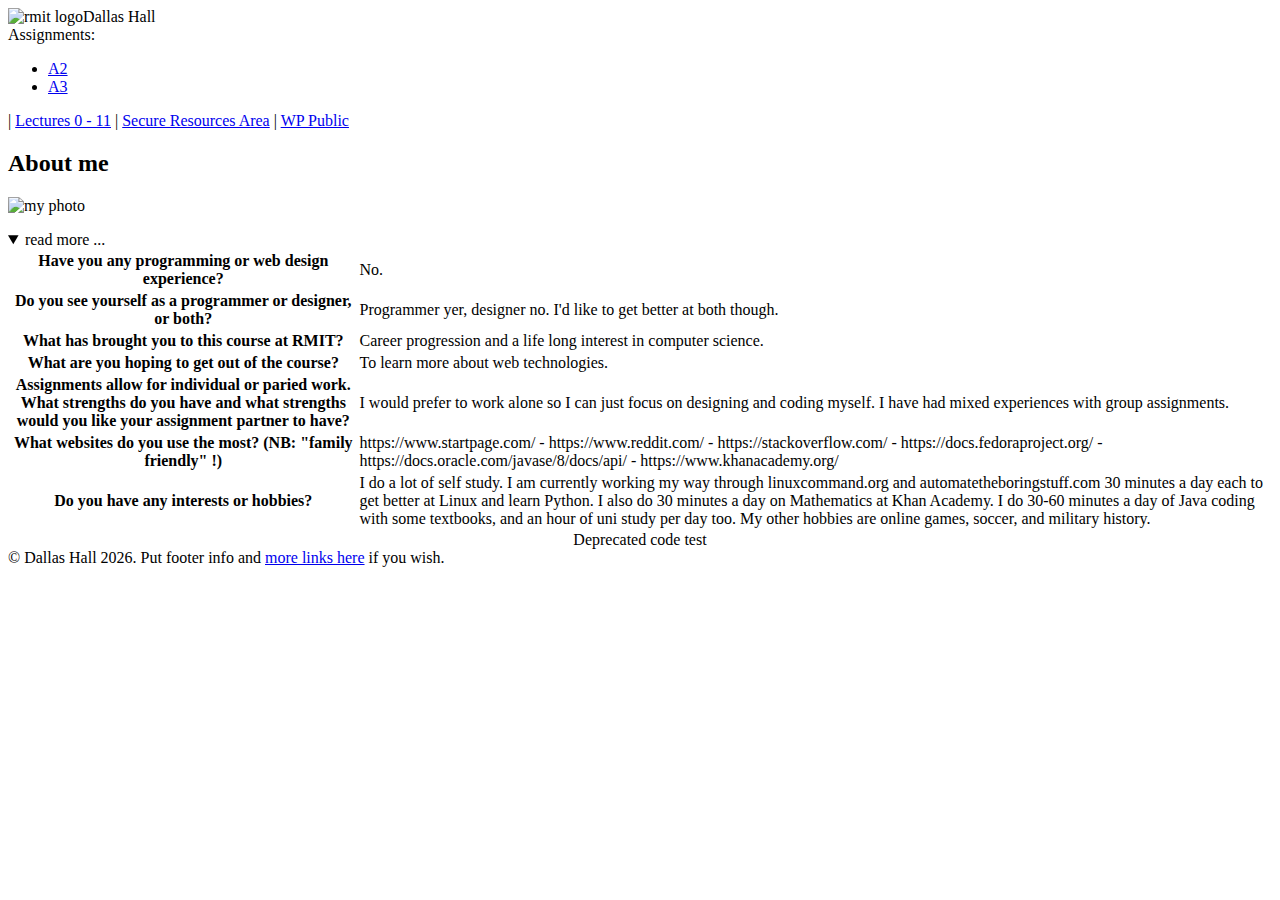
==== wp/a1/index.html @ b71b0819 "more updates" ====
<!DOCTYPE html>
<html>
  <head>
    <meta charset="utf-8">
    <!-- meta http-equiv="X-Frame-Options" content="deny" -->
    <title>Dallas` First Webpage</title>

    <!-- We will cover style later. Skip down to the body tag -->
    <link type="text/css" rel="stylesheet" href="/~e54061/css/wireframe.css"/>
    <link type="text/css" rel="stylesheet" href="/~e54061/css/basic.css"/>
  </head>

  <body>

    <header>
      <!-- Image sourced from www.rmit.edu.au for educational purposes only -->
      <div><img src='http://mams.rmit.edu.au/pydyrxvec44m.png' alt='rmit logo'/>Dallas Hall
      </div>
    </header>

    <nav>
      Assignments:
      <!-- link locations: relative to current directory -->
      <ul>
        <li><a href="../a2" target="_blank">A2</a></li>
        <li><a href="../a3" target="_blank">A3</a></li>
      </ul> |
      <!-- link locations: relative to e54061's root web directory -->
      <a href="/~e54061/wp/lectures" target="_blank">Lectures 0 - 11</a> |
      <a href="/~e54061/secure" target="_blank">Secure Resources Area</a> | 
      <!-- link location: absolute -->
      <a href='https://drive.google.com/drive/folders/0B-upi05mqSg9TzBsUDZwdFJrdlE' target="_blank">WP Public</a>
    </nav>

    <main>
      <article id='about-me'>
        <h2>About me</h2>
        <p>
          <img src="../img/photo.jpg" width=200 height=200 alt='my photo' />
        </p>
        <details open>
          <summary>read more ...</summary>
            <table id="more-about-me">
              <tr>
                <th>Have you any programming or web design experience?</th>
                <td>No.</td>
              </tr>
              <tr>
                <th>Do you see yourself as a programmer or designer, or both?</th>
                <td>Programmer yer, designer no.  I'd like to get better at both though.</td>
              </tr>
              <tr>
                <th>What has brought you to this course at RMIT?</th>
                <td>Career progression and a life long interest in computer science.</td>
              </tr>
              <tr>
                <th>What are you hoping to get out of the course?</th>
                <td>To learn more about web technologies.</td>
              </tr>
              <tr>
                <th>Assignments allow for individual or paried work. What strengths do you have and what strengths would you like your assignment partner to have?</th>
                <td>I would prefer to work alone so I can just focus on designing and coding myself.  I have had mixed experiences with group assignments.</td>
              </tr>
              <tr>
                <th>What websites do you use the most? (NB: "family friendly" !)</th>
                <td>https://www.startpage.com/ - https://www.reddit.com/ - https://stackoverflow.com/ - https://docs.fedoraproject.org/ - https://docs.oracle.com/javase/8/docs/api/ - https://www.khanacademy.org/</td>
              </tr>
              <tr>
                <th>Do you have any interests or hobbies?</th>
                <td>I do a lot of self study.  I am currently working my way through linuxcommand.org and automatetheboringstuff.com 30 minutes a day each to get better at Linux and learn Python.  I also do 30 minutes a day on Mathematics at Khan Academy. I do 30-60 minutes a day of Java coding with some textbooks, and an hour of uni study per day too.  My other hobbies are online games, soccer, and military history.</td>
              </tr>
            </table>
        </details>
      </article>
      <aside>
        <div align='center'>Deprecated code test</div>
      </aside>
    </main>

    <footer>
      &copy; Dallas Hall
      <script>
        document.write(new Date().getFullYear());
      </script>.
      Put footer info and <a href=' '>more links here</a> if you wish. 
    </footer>
    

  </body>

</html>
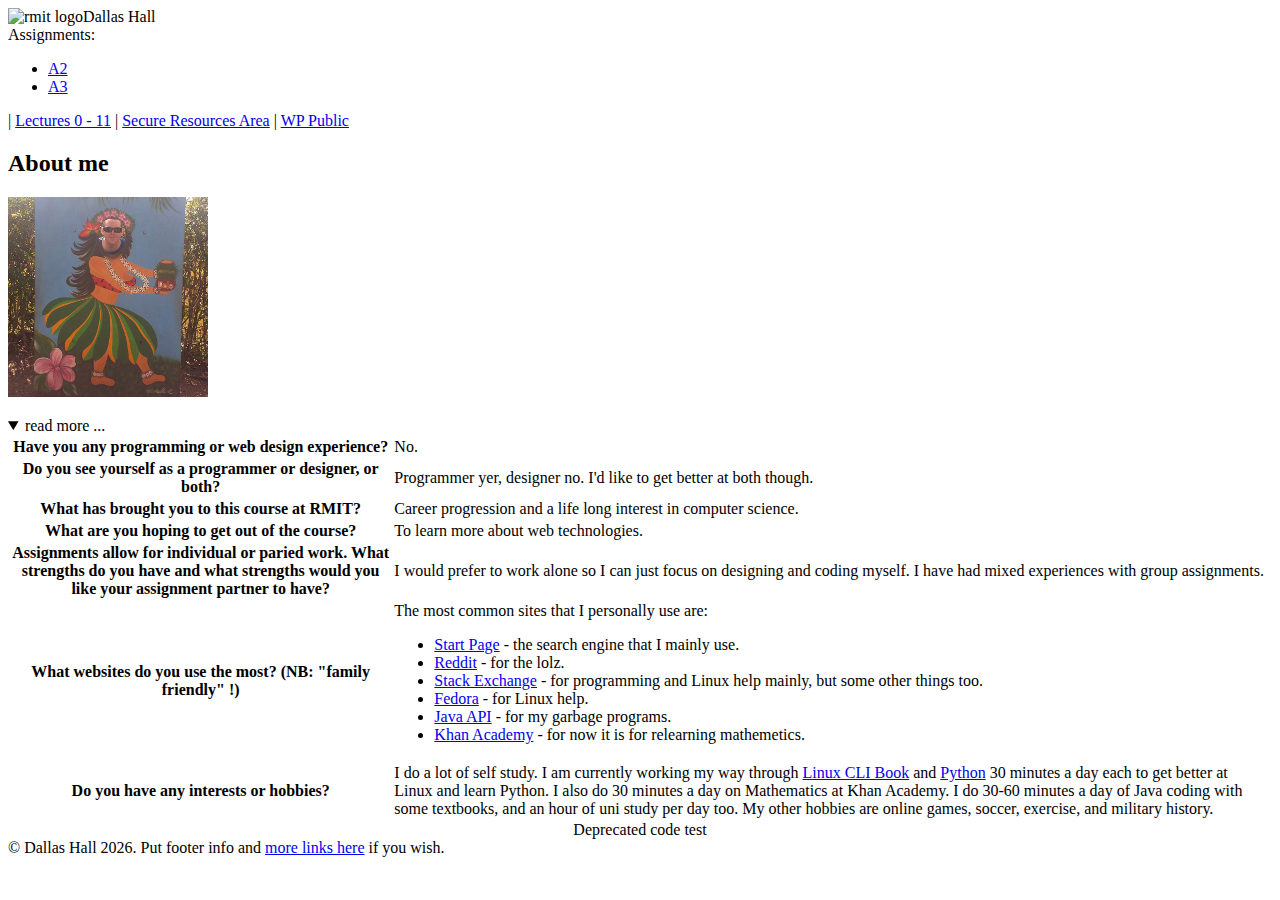
==== commit 894526a2: "updated html for assignment 1" ====
--- a/wp/a1/index.html
+++ b/wp/a1/index.html
@@ -36,7 +36,7 @@
       <article id='about-me'>
         <h2>About me</h2>
         <p>
-          <img src="../img/photo.jpg" width=200 height=200 alt='my photo' />
+          <img src="../img/Pineapple_Dallas_200x200.jpg" width=200 height=200 alt='my photo' />
         </p>
         <details open>
           <summary>read more ...</summary>
@@ -63,11 +63,20 @@
               </tr>
               <tr>
                 <th>What websites do you use the most? (NB: "family friendly" !)</th>
-                <td>https://www.startpage.com/ - https://www.reddit.com/ - https://stackoverflow.com/ - https://docs.fedoraproject.org/ - https://docs.oracle.com/javase/8/docs/api/ - https://www.khanacademy.org/</td>
+                <td>
+			The most common sites that I personally use are:
+			<ul>
+			<li><a href="https://www.startpage.com/">Start Page</a> - the search engine that I mainly use.</li>
+			<li><a href="https://www.reddit.com/">Reddit</a> - for the lolz.</li>
+			<li><a href="https://stackexchange.com/sites">Stack Exchange</a> - for programming and Linux help mainly, but some other things too.</li>
+			<li><a href="https://docs.fedoraproject.org/">Fedora</a> - for Linux help.</li>
+			<li><a href="https://docs.oracle.com/javase/8/docs/api/">Java API</a> - for my garbage programs.</li>
+			<li><a href="https://www.khanacademy.org/">Khan Academy</a> - for now it is for relearning mathemetics.</li>
+		</td>
               </tr>
               <tr>
                 <th>Do you have any interests or hobbies?</th>
-                <td>I do a lot of self study.  I am currently working my way through linuxcommand.org and automatetheboringstuff.com 30 minutes a day each to get better at Linux and learn Python.  I also do 30 minutes a day on Mathematics at Khan Academy. I do 30-60 minutes a day of Java coding with some textbooks, and an hour of uni study per day too.  My other hobbies are online games, soccer, and military history.</td>
+                <td>I do a lot of self study.  I am currently working my way through <a href="http://linuxcommand.org/tlcl.php">Linux CLI Book</a> and <a href="http://automatetheboringstuff.com">Python</a> 30 minutes a day each to get better at Linux and learn Python.  I also do 30 minutes a day on Mathematics at Khan Academy. I do 30-60 minutes a day of Java coding with some textbooks, and an hour of uni study per day too.  My other hobbies are online games, soccer, exercise, and military history.</td>
               </tr>
             </table>
         </details>
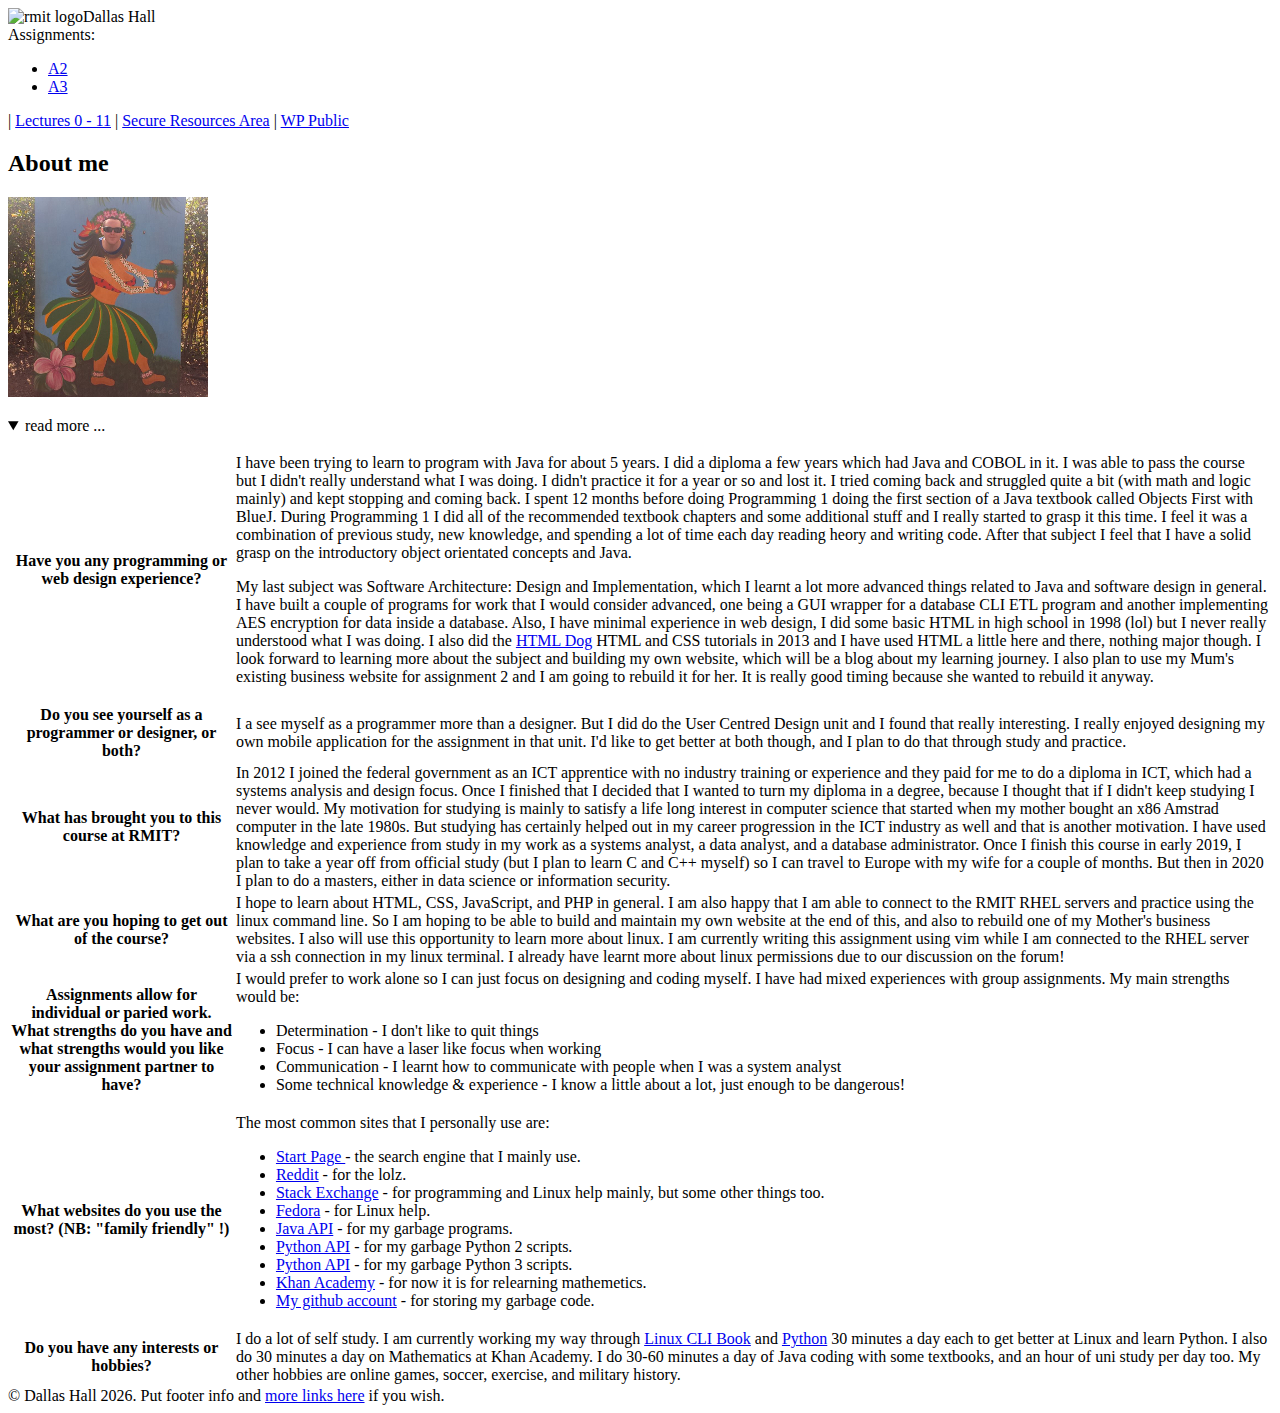
==== commit ed3f9085: "updated assignment 1, added .htaccess files for a2 and a3" ====
--- a/wp/a1/index.html
+++ b/wp/a1/index.html
@@ -43,35 +43,47 @@
             <table id="more-about-me">
               <tr>
                 <th>Have you any programming or web design experience?</th>
-                <td>No.</td>
+                <td><p>I have been trying to learn to program with Java for about 5 years. I did a diploma a few years which had Java and COBOL in it.  I was able to pass the course but I didn't really understand what I was doing.  I didn't practice it for a year or so and lost it.  I tried coming back and struggled quite a bit (with math and logic mainly) and kept stopping and coming back.  I spent 12 months before doing Programming 1 doing the first section of a Java textbook called Objects First with BlueJ.  During Programming 1 I did all of the recommended textbook chapters and some additional stuff and I really started to grasp it this time.  I feel it was a combination of previous study, new knowledge, and spending a lot of time each day reading heory and writing code.  After that subject I feel that I have a solid grasp on the introductory object orientated concepts and Java.
+</p><p>My last subject was Software Architecture: Design and Implementation, which I learnt a lot more advanced things related to Java and software design in general.  I have built a couple of programs for work that I would consider advanced, one being a GUI wrapper for a database CLI ETL program and another implementing AES encryption for data inside a database.  Also, I have minimal experience in web design, I did some basic HTML in high school in 1998 (lol) but I never really understood what I was doing.  I also did the <a href="www.htmldog.com"> HTML Dog</a> HTML and CSS tutorials in 2013 and I have used HTML a little here and there, nothing major though.  I look forward to learning more about the subject and building my own website, which will be a blog about my learning journey.  I also plan to use my Mum's existing business website for assignment 2 and I am going to rebuild it for her.  It is really good timing because she wanted to rebuild it anyway.</p></td>
               </tr>
               <tr>
                 <th>Do you see yourself as a programmer or designer, or both?</th>
-                <td>Programmer yer, designer no.  I'd like to get better at both though.</td>
+                <td>I a see myself as a programmer more than a designer.  But I did do the User Centred Design unit and I found that really interesting.  I really enjoyed designing my own mobile application for the assignment in that unit.  I'd like to get better at both though, and I plan to do that through study and practice.</td>
               </tr>
               <tr>
                 <th>What has brought you to this course at RMIT?</th>
-                <td>Career progression and a life long interest in computer science.</td>
+                <td>In 2012 I joined the federal government as an ICT apprentice with no industry training or experience and they paid for me to do a diploma in ICT, which had a systems analysis and design focus.  Once I finished that I decided that I wanted to turn my diploma in a degree, because I thought that if I didn't keep studying I never would. My motivation for studying is mainly to satisfy a life long interest in computer science that started when my mother bought an x86 Amstrad computer in the late 1980s.  But studying has certainly helped out in my career progression in the ICT industry as well and that is another motivation.  I have used knowledge and experience from study in my work as a systems analyst, a data analyst, and a database administrator.  Once I finish this course in early 2019, I plan to take a year off from official study (but I plan to learn C and C++ myself) so I can travel to Europe with my wife for a couple of months.  But then in 2020 I plan to do a masters, either in data science or information security.</td>
               </tr>
               <tr>
                 <th>What are you hoping to get out of the course?</th>
-                <td>To learn more about web technologies.</td>
+                <td>I hope to learn about HTML, CSS, JavaScript, and PHP in general.  I am also happy that I am able to connect to the RMIT RHEL servers and practice using the linux command line.  So I am hoping to be able to build and maintain my own website at the end of this, and also to rebuild one of my Mother's business websites.  I also will use this opportunity to learn more about linux.  I am currently writing this assignment using vim while I am connected to the RHEL server via a ssh connection in my linux terminal.  I already have learnt more about linux permissions due to our discussion on the forum!</td>
               </tr>
               <tr>
                 <th>Assignments allow for individual or paried work. What strengths do you have and what strengths would you like your assignment partner to have?</th>
-                <td>I would prefer to work alone so I can just focus on designing and coding myself.  I have had mixed experiences with group assignments.</td>
+                <td>I would prefer to work alone so I can just focus on designing and coding myself.  I have had mixed experiences with group assignments. My main strengths would be:
+			<ul>
+				<li>Determination - I don't like to quit things</li>
+				<li>Focus - I can have a laser like focus when working</li>
+				<li>Communication - I learnt how to communicate with people when I was a system analyst</li>
+				<li>Some technical knowledge & experience - I know a little about a lot, just enough to be dangerous!</li>
+			</ul>
+		</td>
               </tr>
               <tr>
                 <th>What websites do you use the most? (NB: "family friendly" !)</th>
                 <td>
 			The most common sites that I personally use are:
 			<ul>
-			<li><a href="https://www.startpage.com/">Start Page</a> - the search engine that I mainly use.</li>
-			<li><a href="https://www.reddit.com/">Reddit</a> - for the lolz.</li>
-			<li><a href="https://stackexchange.com/sites">Stack Exchange</a> - for programming and Linux help mainly, but some other things too.</li>
-			<li><a href="https://docs.fedoraproject.org/">Fedora</a> - for Linux help.</li>
-			<li><a href="https://docs.oracle.com/javase/8/docs/api/">Java API</a> - for my garbage programs.</li>
-			<li><a href="https://www.khanacademy.org/">Khan Academy</a> - for now it is for relearning mathemetics.</li>
+			<li><a href="https://www.startpage.com/" target="_blank">Start Page </a> - the search engine that I mainly use.</li>
+			<li><a href="https://www.reddit.com/" target="_blank">Reddit</a> - for the lolz.</li>
+			<li><a href="https://stackexchange.com/sites" target="_blank">Stack Exchange</a> - for programming and Linux help mainly, but some other things too.</li>
+			<li><a href="https://docs.fedoraproject.org/" target="_blank">Fedora</a> - for Linux help.</li>
+			<li><a href="https://docs.oracle.com/javase/8/docs/api/" target="_blank">Java API</a> - for my garbage programs.</li>
+			<li><a href="https://docs.python.org/2/" target="_blank">Python API</a> - for my garbage Python 2 scripts.</li>
+			<li><a href="https://docs.python.org/3/" target="_blank">Python API</a> - for my garbage Python 3 scripts.</li>
+			<li><a href="https://www.khanacademy.com/" target="_blank">Khan Academy</a> - for now it is for relearning mathemetics.</li>
+			<li><a href="https://github.com/blindcant" target="_blank">My github account</a> - for storing my garbage code.</li>
+
 		</td>
               </tr>
               <tr>
@@ -81,9 +93,9 @@
             </table>
         </details>
       </article>
-      <aside>
+      <!--<aside>
         <div align='center'>Deprecated code test</div>
-      </aside>
+      </aside> -->
     </main>
 
     <footer>
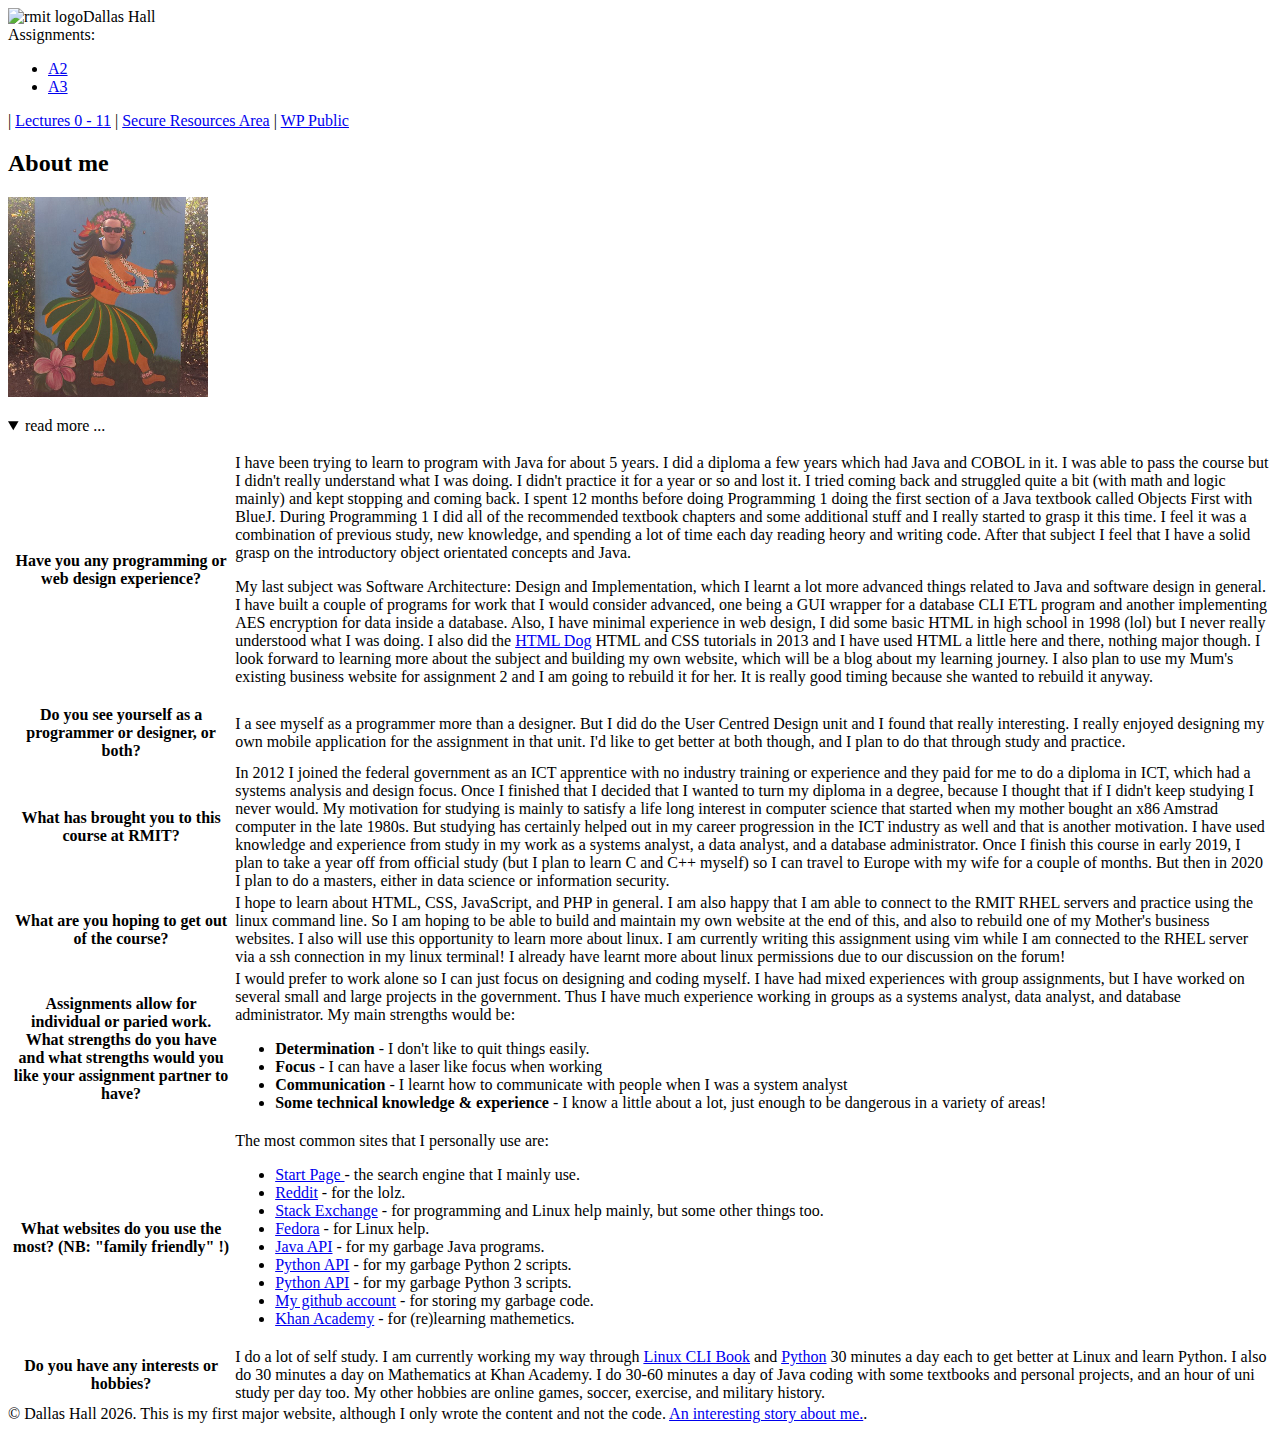
==== commit 921e4d90: "updates" ====
--- a/wp/a1/index.html
+++ b/wp/a1/index.html
@@ -56,16 +56,16 @@
               </tr>
               <tr>
                 <th>What are you hoping to get out of the course?</th>
-                <td>I hope to learn about HTML, CSS, JavaScript, and PHP in general.  I am also happy that I am able to connect to the RMIT RHEL servers and practice using the linux command line.  So I am hoping to be able to build and maintain my own website at the end of this, and also to rebuild one of my Mother's business websites.  I also will use this opportunity to learn more about linux.  I am currently writing this assignment using vim while I am connected to the RHEL server via a ssh connection in my linux terminal.  I already have learnt more about linux permissions due to our discussion on the forum!</td>
+                <td>I hope to learn about HTML, CSS, JavaScript, and PHP in general.  I am also happy that I am able to connect to the RMIT RHEL servers and practice using the linux command line.  So I am hoping to be able to build and maintain my own website at the end of this, and also to rebuild one of my Mother's business websites.  I also will use this opportunity to learn more about linux.  I am currently writing this assignment using vim while I am connected to the RHEL server via a ssh connection in my linux terminal!  I already have learnt more about linux permissions due to our discussion on the forum!</td>
               </tr>
               <tr>
                 <th>Assignments allow for individual or paried work. What strengths do you have and what strengths would you like your assignment partner to have?</th>
-                <td>I would prefer to work alone so I can just focus on designing and coding myself.  I have had mixed experiences with group assignments. My main strengths would be:
+                <td>I would prefer to work alone so I can just focus on designing and coding myself.  I have had mixed experiences with group assignments, but I have worked on several small and large projects in the government.  Thus I have much experience working in groups as a systems analyst, data analyst, and database administrator. My main strengths would be:
 			<ul>
-				<li>Determination - I don't like to quit things</li>
-				<li>Focus - I can have a laser like focus when working</li>
-				<li>Communication - I learnt how to communicate with people when I was a system analyst</li>
-				<li>Some technical knowledge & experience - I know a little about a lot, just enough to be dangerous!</li>
+				<li><b>Determination</b> - I don't like to quit things easily.</li>
+				<li><b>Focus</b> - I can have a laser like focus when working</li>
+				<li><b>Communication</b> - I learnt how to communicate with people when I was a system analyst</li>
+				<li><b>Some technical knowledge &amp; experience</b> - I know a little about a lot, just enough to be dangerous in a variety of areas!</li>
 			</ul>
 		</td>
               </tr>
@@ -78,17 +78,17 @@
 			<li><a href="https://www.reddit.com/" target="_blank">Reddit</a> - for the lolz.</li>
 			<li><a href="https://stackexchange.com/sites" target="_blank">Stack Exchange</a> - for programming and Linux help mainly, but some other things too.</li>
 			<li><a href="https://docs.fedoraproject.org/" target="_blank">Fedora</a> - for Linux help.</li>
-			<li><a href="https://docs.oracle.com/javase/8/docs/api/" target="_blank">Java API</a> - for my garbage programs.</li>
+			<li><a href="https://docs.oracle.com/javase/8/docs/api/" target="_blank">Java API</a> - for my garbage Java programs.</li>
 			<li><a href="https://docs.python.org/2/" target="_blank">Python API</a> - for my garbage Python 2 scripts.</li>
 			<li><a href="https://docs.python.org/3/" target="_blank">Python API</a> - for my garbage Python 3 scripts.</li>
-			<li><a href="https://www.khanacademy.com/" target="_blank">Khan Academy</a> - for now it is for relearning mathemetics.</li>
 			<li><a href="https://github.com/blindcant" target="_blank">My github account</a> - for storing my garbage code.</li>
+			<li><a href="https://www.khanacademy.org/" target="_blank">Khan Academy</a> - for (re)learning mathemetics.</li>
 
 		</td>
               </tr>
               <tr>
                 <th>Do you have any interests or hobbies?</th>
-                <td>I do a lot of self study.  I am currently working my way through <a href="http://linuxcommand.org/tlcl.php">Linux CLI Book</a> and <a href="http://automatetheboringstuff.com">Python</a> 30 minutes a day each to get better at Linux and learn Python.  I also do 30 minutes a day on Mathematics at Khan Academy. I do 30-60 minutes a day of Java coding with some textbooks, and an hour of uni study per day too.  My other hobbies are online games, soccer, exercise, and military history.</td>
+                <td>I do a lot of self study.  I am currently working my way through <a href="http://linuxcommand.org/tlcl.php">Linux CLI Book</a> and <a href="http://automatetheboringstuff.com">Python</a> 30 minutes a day each to get better at Linux and learn Python.  I also do 30 minutes a day on Mathematics at Khan Academy. I do 30-60 minutes a day of Java coding with some textbooks and personal projects, and an hour of uni study per day too.  My other hobbies are online games, soccer, exercise, and military history.</td>
               </tr>
             </table>
         </details>
@@ -103,7 +103,8 @@
       <script>
         document.write(new Date().getFullYear());
       </script>.
-      Put footer info and <a href=' '>more links here</a> if you wish. 
+     This is my first major website, although I only wrote the content and not the code. <a href='http://mediahub.humanservices.gov.au/news/tissue-donations-give-dallas-gift-sight/'
+target="_blank">An interesting story about me.</a>. 
     </footer>
     
 
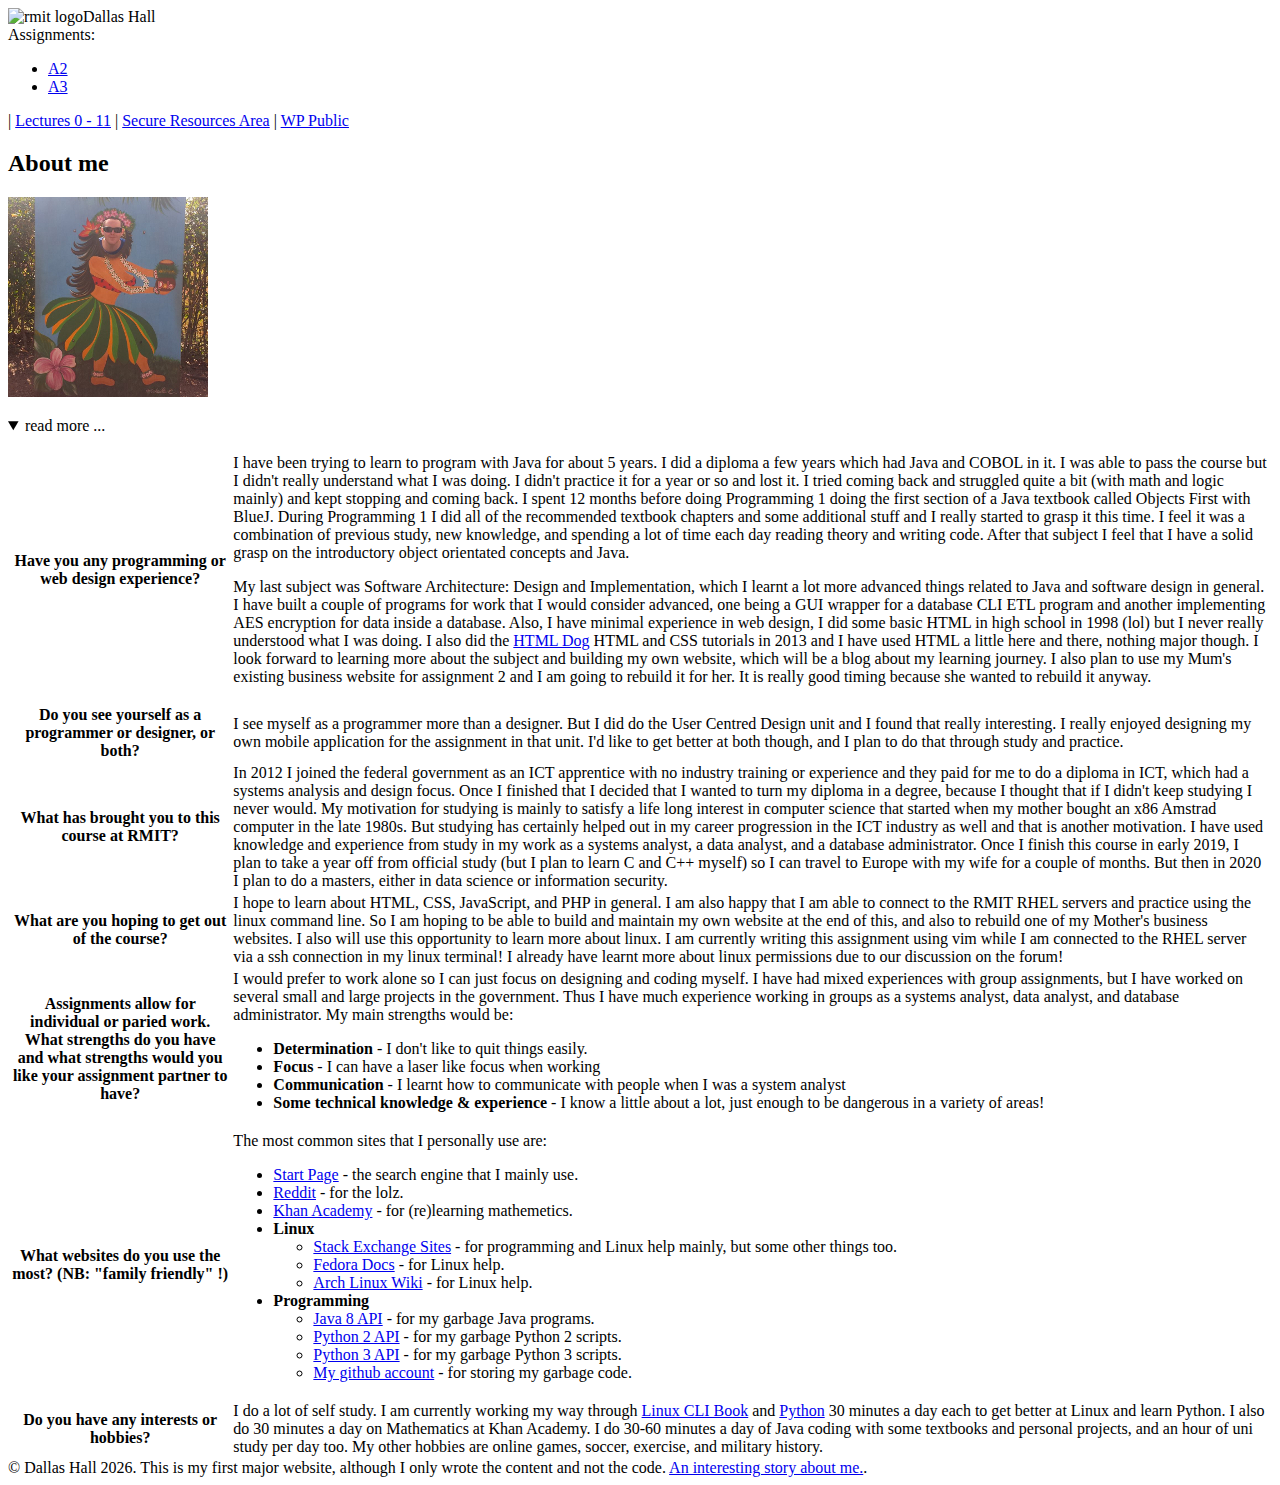
==== commit c37aa04c: "updated the structure to match what was needed for the assignment" ====
--- a/wp/a1/index.html
+++ b/wp/a1/index.html
@@ -36,19 +36,19 @@
       <article id='about-me'>
         <h2>About me</h2>
         <p>
-          <img src="../img/Pineapple_Dallas_200x200.jpg" width=200 height=200 alt='my photo' />
+          <img src="../img/People/Pineapple_Dallas_200x200.jpg" width=200 height=200 alt='A photo of Dallas being stupid in Hawaii, dressed up as a lady.' />
         </p>
         <details open>
           <summary>read more ...</summary>
             <table id="more-about-me">
               <tr>
                 <th>Have you any programming or web design experience?</th>
-                <td><p>I have been trying to learn to program with Java for about 5 years. I did a diploma a few years which had Java and COBOL in it.  I was able to pass the course but I didn't really understand what I was doing.  I didn't practice it for a year or so and lost it.  I tried coming back and struggled quite a bit (with math and logic mainly) and kept stopping and coming back.  I spent 12 months before doing Programming 1 doing the first section of a Java textbook called Objects First with BlueJ.  During Programming 1 I did all of the recommended textbook chapters and some additional stuff and I really started to grasp it this time.  I feel it was a combination of previous study, new knowledge, and spending a lot of time each day reading heory and writing code.  After that subject I feel that I have a solid grasp on the introductory object orientated concepts and Java.
-</p><p>My last subject was Software Architecture: Design and Implementation, which I learnt a lot more advanced things related to Java and software design in general.  I have built a couple of programs for work that I would consider advanced, one being a GUI wrapper for a database CLI ETL program and another implementing AES encryption for data inside a database.  Also, I have minimal experience in web design, I did some basic HTML in high school in 1998 (lol) but I never really understood what I was doing.  I also did the <a href="www.htmldog.com"> HTML Dog</a> HTML and CSS tutorials in 2013 and I have used HTML a little here and there, nothing major though.  I look forward to learning more about the subject and building my own website, which will be a blog about my learning journey.  I also plan to use my Mum's existing business website for assignment 2 and I am going to rebuild it for her.  It is really good timing because she wanted to rebuild it anyway.</p></td>
+                <td><p>I have been trying to learn to program with Java for about 5 years. I did a diploma a few years which had Java and COBOL in it.  I was able to pass the course but I didn't really understand what I was doing.  I didn't practice it for a year or so and lost it.  I tried coming back and struggled quite a bit (with math and logic mainly) and kept stopping and coming back.  I spent 12 months before doing Programming 1 doing the first section of a Java textbook called Objects First with BlueJ.  During Programming 1 I did all of the recommended textbook chapters and some additional stuff and I really started to grasp it this time.  I feel it was a combination of previous study, new knowledge, and spending a lot of time each day reading theory and writing code.  After that subject I feel that I have a solid grasp on the introductory object orientated concepts and Java.
+</p><p>My last subject was Software Architecture: Design and Implementation, which I learnt a lot more advanced things related to Java and software design in general.  I have built a couple of programs for work that I would consider advanced, one being a GUI wrapper for a database CLI ETL program and another implementing AES encryption for data inside a database.  Also, I have minimal experience in web design, I did some basic HTML in high school in 1998 (lol) but I never really understood what I was doing.  I also did the <a href="https://www.htmldog.com" target=_blank"> HTML Dog</a> HTML and CSS tutorials in 2013 and I have used HTML a little here and there, nothing major though.  I look forward to learning more about the subject and building my own website, which will be a blog about my learning journey.  I also plan to use my Mum's existing business website for assignment 2 and I am going to rebuild it for her.  It is really good timing because she wanted to rebuild it anyway.</p></td>
               </tr>
               <tr>
                 <th>Do you see yourself as a programmer or designer, or both?</th>
-                <td>I a see myself as a programmer more than a designer.  But I did do the User Centred Design unit and I found that really interesting.  I really enjoyed designing my own mobile application for the assignment in that unit.  I'd like to get better at both though, and I plan to do that through study and practice.</td>
+                <td>I see myself as a programmer more than a designer.  But I did do the User Centred Design unit and I found that really interesting.  I really enjoyed designing my own mobile application for the assignment in that unit.  I'd like to get better at both though, and I plan to do that through study and practice.</td>
               </tr>
               <tr>
                 <th>What has brought you to this course at RMIT?</th>
@@ -74,15 +74,23 @@
                 <td>
 			The most common sites that I personally use are:
 			<ul>
-			<li><a href="https://www.startpage.com/" target="_blank">Start Page </a> - the search engine that I mainly use.</li>
+			<li><a href="https://www.startpage.com/" target="_blank">Start Page</a> - the search engine that I mainly use.</li>
 			<li><a href="https://www.reddit.com/" target="_blank">Reddit</a> - for the lolz.</li>
-			<li><a href="https://stackexchange.com/sites" target="_blank">Stack Exchange</a> - for programming and Linux help mainly, but some other things too.</li>
-			<li><a href="https://docs.fedoraproject.org/" target="_blank">Fedora</a> - for Linux help.</li>
-			<li><a href="https://docs.oracle.com/javase/8/docs/api/" target="_blank">Java API</a> - for my garbage Java programs.</li>
-			<li><a href="https://docs.python.org/2/" target="_blank">Python API</a> - for my garbage Python 2 scripts.</li>
-			<li><a href="https://docs.python.org/3/" target="_blank">Python API</a> - for my garbage Python 3 scripts.</li>
-			<li><a href="https://github.com/blindcant" target="_blank">My github account</a> - for storing my garbage code.</li>
 			<li><a href="https://www.khanacademy.org/" target="_blank">Khan Academy</a> - for (re)learning mathemetics.</li>
+			<li><b>Linux</b></li>
+			<ul>
+				<li><a href="https://stackexchange.com/sites" target="_blank">Stack Exchange Sites</a> - for programming and Linux help mainly, but some other things too.</li>
+				<li><a href="https://docs.fedoraproject.org/" target="_blank">Fedora Docs</a> - for Linux help.</li>
+				<li><a href="https://wiki.archlinux.org/" target="_blank">Arch Linux Wiki</a> - for Linux help.</li>
+			</ul>
+			<li><b>Programming</b></li>
+			<ul>
+				<li><a href="https://docs.oracle.com/javase/8/docs/api/" target="_blank">Java 8 API</a> - for my garbage Java programs.</li>
+				<li><a href="https://docs.python.org/2/" target="_blank">Python 2 API</a> - for my garbage Python 2 scripts.</li>
+				<li><a href="https://docs.python.org/3/" target="_blank">Python 3 API</a> - for my garbage Python 3 scripts.</li>
+				<li><a href="https://github.com/blindcant" target="_blank">My github account</a> - for storing my garbage code.</li>
+			</ul>
+
 
 		</td>
               </tr>
